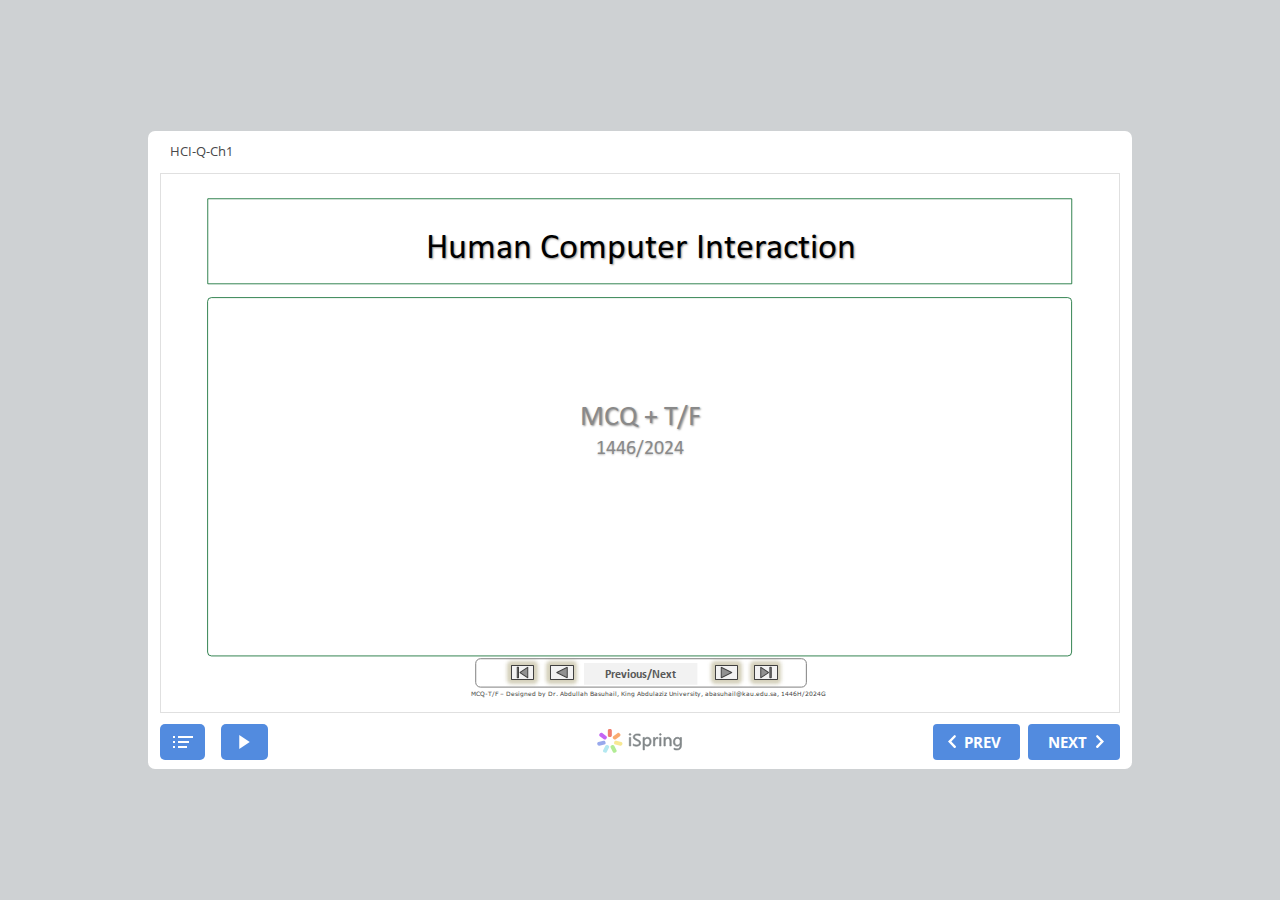
==== HCI-Q-Ch1/index.html @ aa1058a0 "Add files via upload" ====
<!DOCTYPE html>
<!-- Created with iSpring --><!-- 984 644 --><!--version 9.8.0.43 --><!--type html --><!--mainFolder ./ -->
<html style=background-color:#ced1d3;>
<head>
    <meta http-equiv="Content-Type" content="text/html;charset=utf-8"/><meta name="viewport" content="width=device-width,initial-scale=1,minimum-scale=1,maximum-scale=1,user-scalable=no"/><meta name="format-detection" content="telephone=no"/><meta name="apple-mobile-web-app-capable" content="yes"/><meta name="apple-mobile-web-app-status-bar-style" content="black"/><meta http-equiv="X-UA-Compatible" content="IE=edge"/><meta name="msapplication-tap-highlight" content="no"/><title>HCI-Q-Ch1</title><link rel="apple-touch-icon-precomposed" href="data/apple-touch-icon.png"/><link rel="shortcut icon" type="image/ico" href="data/favicon.ico"/><style>body {background-color:#ced1d3;}#spr0_629c1e2 {display:none;}</style>
    
    
    <style>
		#playerView {
			position:absolute;
			-webkit-tap-highlight-color:rgba(0,0,0,0);
			-webkit-user-select:none;
			-moz-user-select:none;
			-webkit-touch-callout:none;
			-webkit-user-drag:none;
		}
		#playerView * {
			position:absolute;
		}
		#preloader {
			width: 50px;
			height: 50px;
			position: absolute;
			top: 0;
			left: 0;
			bottom: 0;
			right: 0;
			margin: auto;
			border-radius: 10px;
			background-color: rgba(0, 0, 0, 0.5);
		}

		#preloader::after {
			content: '';
			position: absolute;
			background: url([data-uri]);
			background-size: cover;
			top: 0;
			left: 0;
			bottom: 0;
			right: 0;
			animation: preloader_spin 1s infinite linear;
			-webkit-animation: preloader_spin 1s infinite linear;
		}

		@keyframes preloader_spin { 0% {transform: rotate(0deg);} 100% {transform: rotate(360deg);} }
		@-webkit-keyframes preloader_spin { 0% {-webkit-transform: rotate(0deg);} 100% {-webkit-transform: rotate(360deg);}}
    </style>
</head>
<body>
	<div id="preloader"></div>
	<script src="data/browsersupport.js?F0FF484C"></script>
	<script src="data/player.js?F0FF484C"></script>
    <div id="content"></div>
    <div id="spr0_629c1e2"></div>
    <script>
		(function(startup){
			function start(savedPresentationState)
			{
				var presInfo = "eNrlXY1y2ziSfhWWrjJ3W2crBP+Zq60p2ZZj1SiSx1KSnRunVBQFWRxTJJek5HhSrrqnuQe7J7lugJRIiaY9HA0dejc7lkQ0GugPf/0BIPCt5bTetb5JIjE1/eT0WFbPzWOFmMpxRzTPjjuybkrk/LQjdeSH1lErBmH4sPHz4rR3/PPx6YLAg7vWO1MTj1qL1jtVgU8bwm0/pKMgnEi6rKmiCFLBuvUOUtKOWitM1YnmIaUTs220xYki/xdI0Na7by0P/9ziH/gZhyt61LJa735lAa0gALGI/QQRWWJpzS03ouwx+/bw5eGIS3tRTloplw7y0vITuuOsNHlCOiiXRjO3wvN8RjQmzJHY1+zmhdVy4XVW2CjPc1SUjcelaUE+Hpee56TNJ6SnOWm9XHq9ykk/YeV6lpVOau+j0nEu37pYjDaIt5a5GowtJmo9wPMAn1vpc3e3Fhy1QqwurQdW67+15qnWhzRd1vhWS8sTTv1lsIppKPQ8+GvZseN7kL0eCKiywjPamlmxdf02cp0ZJe3fsEjt3ac2K+kxJudswuLFckragXfD27dusOatyJCP2SbTkH2RZTT5/bU0b9fhtffh9GfhP4Xx9dvz65Aoinb9VhIlhbd9MA7QEduiSJhSpa0rpq6oRDIUVZd0iR4T8vDlCHPJMPz1S4IzR2aWRBb5/5QkNu8/eKk47Bsgw1RECyugUfJoxPV94h/3ycct/5zzjzufC39Lu0KOtb6PtVSItfQ41lIVrAlCekZnK8B3TY+Ey9BPvguWNwPsk18o1pluxDbPmdQmPkptgo6ETQQmdUWDjXIU3CZ1lAvbV/l5YcWCFVIhXuB/0OkL8T3gLvhzIaRW5HuOd/[base64]/qkHbJqtAECGaLqsiF9rwWiPWmIJIttYho667pV2SwxxDRFU9N0+PJ8Q4CoEMNUVJk815BMjIdKvgMz/le0fjvcfDnK65AKdbCEdsepGDOwYgP7Ixl44Nh+46IRCpkmGyrxywNzVFro1ftZFhHtl9AmKT62HiC5rbeb1goGTGYI+4PI5Aa/vxga+UWgIZWhIfVBo74INFJlaKT6oFFqg+bwJMXYJylyIUmRHycpchWSMnJuFjGjBQtqheDrIym44F+PhNhf2QsWGi2p62bC2EMWjA+ZlqNURT5M4jTDQUUJz1j6USxEzo3nzB3b8uA79SLgHHM/ZOHWGljpDRUCGgIBEe4W1BOcWLD9JQjFvuCktBXSunNiUIxhjNIeiqoY09dAVbJW7LvHclsywAUiMs/jd2gFedIKWRTBP9Y0opgbv+b7pCqlVuhiW9NMqEuiiPlWvleqsjVCN9qQW00GrmLIMnhv4NgB91VFCf6vKEhtv2eqkjFkj3Mx+muYuioRU5c09Ts1RH3SEJyNUDUCJSSaKpuN+I65Sqkhr5ir6BvrK3EVDlstXGUnqb/a6zSqApMb/GqhKjUjY1ZGhtSHjPoSyGSKvhpTqQUapTZoDs9UzH2mohQyFeVxpqJUYSoy8ogTd0WFmQ80wPOREHhxaAGXuANywpmAD/whhADXX4URxhjDb8qYx5zesSAPYjseIxo2BQUU1zrwV0iBUVjwNVkSQVbisGUT4BxTTNlFnpNoFUJ/tlEETMUJIKX7HV2oBnNaomoErAbi+4HLs8lCuQHw3fFmnD/ds8BEzqVRJFhTl6mbOREyoZUTLYS54wE+NLYcF7OGug7FiKbEfAWMKGtFcxdvyqxozuJNmRWNWbzZGtHwxZuMIY1evCmzo1GLN2WGvP7FG7S+EiHisNVCiHaSqsm5rYBMbvCrhRHVDQ2pDA2pDxr1RaCRKkMj1QeNUhs0B6dEirhPidRCSqQ+TonUKpSoNxf86W/UjiPBX9PQtYIjRj74Q05knEgIrDB2LNe9B1oBYnTGHtLQpkBIZoyR0JTITC379ib0V96Mr+Ige5r7yJ5WIaNW1p1132ab0eZAuzixspaO61hhshbjpelDsA2/flvNbkA/ZDJyfqdbtdN7ZCo0XCJnWfh3oIerx7UeJ2KJdDbKCrKM+Y0sYE9Mr+cLSyvGXY2P6ELOlrVCiIB5xQtcRALlTNkSUIJQiGMFAbVCHlHZrmBxdheBaGzFdAn0MYKcAAOd0cgOnSnlilzrDkVZvoBwgrBn3x+KiFGib9xmqQ0Op0Yk7rEajxIxzVS4H/[base64]/ga0nBWN24CWdsNbI5q96SlryL/e3G5i/Xa0wt+VnCOuqJa+fCepWuZ6M0BJVYHKNf9afKU6kDr8NF7BqGcUjnrG46OeUWXUw+0BsbOEP9Yt9XAYW+A+APgZ3tDNpm/cbG15NuWbKxZWlOxFWPrJvoQ0wmbLAdsE4M/zAQPf22w7t6YQt705jIftbj934vjfI6Fv3W12FrD5Nv1AY6mqm82fb8sa0dj5thIjmjPfVmJEY+bbtjY0fL4tY0ij59vK7GjUfFuZIa99vg1tr+RSctBqmW/bSaqm+bYKyOTGvVp8yLqhkStDQ+qDRn0RaJTK0Ej1QaPUBs3h59sKDmU1C5mH+TjzMCszj/zRmwt2TuuSLv3wfvMuKn7nj46EaOGH8THunt5IeTPhzg9vcQMBf4SEwTgQYTCkV/D2Z86Kxk6+bY1o+ORbxpB/wck3bv126MLflTwlrqiWjn0nqXom37ZASVWByjX/WhynOpA6/OSbWnAuuVh8MLlYcjK5WGUUNHG48lbLKS4q4ZBHrchJt6/BgDbF7wsYFa1w6sShBUOevbDwGLh0oQkn0/DdpQCHwGRyLVXoRNkD55g09bKheEoDm9ODgfeezf5Z/LSGTeLz0F/[base64]/5mUboDAc9/SBnKNLQcPFGbHcfNXxRaRTv8A6hHxPUvKVAsz4mW7GhuZ8nec8rNL35OzpgArkOBOeH7Qx6NkSWx/QpEPBBBsWWx+RsWskY0dsNCiRHNYSclRjSGnGxtaPiGhYwhjSYnZXY0ipyUGfLaNyyg7ZWoCQetFmqyk1RNTmYFZHLjXi3UpG5o5MrQkPqgUV8EGqUyNFJ90Ci1QXP4DQtFqzXFV5uSkrtNSaXLTa+Aedx4Dj8lINqsY+D6DJASYBZsaYSQA7n/dD5vvvufNaJp7n/av25taLjTmTHkX8fHUTOmb8cg/F3J5eGKaumhd5L6qwcvbQcoqSpQuaZfiwdUB1KHn2YruACPFN+AR0quwCOV7sDr2P9cOWzB3aN3guPN/[base64]/+im2QvnHW1ANRFoAnEwSudY80RjkSQIfOdPzEDv+kNl4+594fsWf3iYLYd2fJLRF4PgHqYUcaWMLav8N9B56A5xREgABuVmZBHttckOxLRgl24QQSn7bA70jg2bnzVy5PKd1IHa9Cj91TgT/[base64]/[base64]/rjKfMrLwZPIlxIQZvqmbnvTBaww6XSd68TCItnSik1owTj2SFhy3hOFG0Su6Cuwt9YEa2vwRuMcvFxkNvboHzANux+FHW0S2Ljas4Lru+OuUvLAhf9ryh0a4O210tI/[base64]/h1gaH0lKsFhq4VK7CRVk1tYAZnc4FcLl6gbGlIZGlIfNOqLQCNVhkaqDxqlNmj+PJlIHnxreZDC5TlO1YOf3xoG1BNGlodkYYXgc6Iw92KxfefzAw86rXfQgUK/qSRbP1pnmF8pdTiwAHYEZnmBG/iJuCVpT59MnBw4cQY7K79tLpwncyEdPBfOXi6mT2dD/qvAKMpPtFc4wogunanvzvYyptRQStE+QI9nSK0NKUhMS/L1iYYzy7P2MqPtZEZUZT3xcpLMiJvZ+iQ7WZHZrki2EYF6PUn+1HKdaejsJa9nk4feZbsRMEldM9SEt2DqYnubaJJYW+KMEn9P98w3nkjfOGD6mWTNJNnPjnczw6NqBWkvaTOfNKQqaYTRrTRtsoV9J3yWC2eYg55b7Hpt/HOJf2haK9z0yxJHBJx6GTtL6joennW8TvvwjBxaMb0fxTSItoPKEc5y8C9h+iXaTL+s00d32RmZ5NvvuTS+taarOPa9tu3jBSdx28OzRBCufztn/0PfPC+Bb+QVhc8tm2aiq5JxcrYbnMZVTvSzUywY218Glnff92/89tSyb/E6Fm/G1Mv4D0QW9wENAaDbnFbXieJeTJd5vV3SlbrSXnAQ0iiiTK151pE6WlbCtabU3eZMhzrX2Q/PqNgYviOydiIn5iJAV2QdZwwD64buGHbaPSNnMgvzINaO1aluHhjTr3EuV7ieT8NHI/nBKngMxyD0b9CI3XAd/2XDXd/CdoKBZyb+ywZiBlBBrjBYPW5P/XCWFIOI/9DHyef/gVXgbziDmNTG5eabt/kWpdU3TrsQfPSt1c/ON25jcVl/82jTMjKtiTlPU+7eTLex7UyrzLedhwc2hwqt92TSOT3tjka9k3530vl41htOBp2rq864NxxM+p2Tbh83baxmji94Vhiyc3jA8ny8y37nl+7VZHTahbioYTiejD5eXg6vxt2z5Ea/yFmuXCs9IA83fkSrIPDDmO9PZxOlNtvXPnVcJ75nu8T3Uhr91BtMIBWW2+Rxr98b/zL5MDzrQlJdz5q6kJodUopn71lQZk+rGgyvPnT6qY4zJ/pDSi6vuqPuYAwIXF4Mx0Mcp6EyQWcCsYKFH/v70fq9M0h1MjyfnA4/DsYQZYSVTHjz88fuiGE/+PjhpHv1BqeL34yHY8hdGjR6s6fvE6grKrhPoLOs4D53INcfOlc/cUNOr7rw4GzyuTe+wJEMLMfiwZcSBGcUsDOh6NpyV7wcoU+JNlpPOqc/TcbDSefycnLycTzO5OIEGxQTOh1+uOwMfpn0h++Hk5Pee0yEd5EC9pHX3n9ImvaVqNrfCuRHUET9nRgCi6CKG/nB+GrYn0Ckbn8y6P4DkWUfBcHDj+N+b4AFnn4rEIKy/YQFih88+OPVFRR2UoS9EavsmM9+l1f2XzLveK8dync0QWVw8NpKVsj4vjeMNo63SirU2fBDB+CHajS+6p1iCWKF8EO82ZI1jFW88EP2wvmM180ZU43lgeEBr268VNg76NDEZj6+mdFOU/g86A87Z6x4PkDxd96j4eNNFiFCTgsr8zVWnyPQdOdhrynM8VJOZzgSrCBwHTtpzUnFuISuM0nsqvO5N3gPtWHYH0ETO0ufsPY5E85CC7NeKHzVGXWvUC60IuhtHxOZ8KrApISO6xYJXvTeX/ThvzFTeOHcLFx8BaZY62UXMb+kSW1OmnNnNPo8vDpj+Y7ZFWaBFUV3eMlAtnSzyPH4vcHpEOrJ6Tirg18+kMRn7+fYUMbUjtM4kGaHFX9SuyB/UHCTMa/HWLGWqyjGvW2BS2PK0nYwY5bNimJK5z7UMpdaa141cMcbG7ySFEaXV2gya04ljb1A+uKqew5SizgO3l2/vX57d3fXdiJW8pHvrjD5CHyo5fVbaMZv8W644yT4GGvNMR/Zfwz+7kT4+4f138220cbNUj8snNnfL+4i+vWDctmfqYtPnnXz/rezT9LlnTMyjTfy2Q+RBTKaSVRZ/eEGvytE01XFENtEU3XRFA1NLcg0Fu24Bx5qa9N7HfepFXr4deTP4zs89gF3AHZYC8PHY993I66r3/k4OL2YnIy3XVnfWnn2IhcMDbe4UWWbEJ5wl20oSYEkkSYnw39AP4J91XA/YPgTdlE/7Qf80h1htYC/LGjQ+dR7z/t/6JbSzmTTJ9kW9g3ufTLMYqVdO/4qgieYXSh6VlWidpG2URdGn8G41+k/1sPxyOlQzs/iYB5Tog96UHANsWh+/tj778l5p9dnlW+vhlv3zDuwZmvLs2l6sR87OmPmzFgYNiKWzD9Xzu+4l5P3q2+SPnlw1v3Hm+Jkc531Y+3LisHrDeKnUkDzk1w+nhg2/[base64]/X583hOq5zm9xSGq2WdN85YpeW4lPXitJKwHu/H59OLMnqFdd9uTfob2rl87HLVMqnEBx1O1cw3Jx2BqdsKDrFiurmwqASYf7749FmwILatLRiewFd85xx4qw8d3HPuucdiJNmdAQDZDrEJXK7SvljIXn8rkAWR0Vom91tnF8HfkyjL4/IYtpbUc6FkF2n8h9PGPojYEzohgzZob4QMO6c7KTDfm0DE9d+E5xz9cc9KOrDeN0W79WWPr5F0E7Vj5EcM5A743Hn9OID1KkRr0L+KoRheF8wLQ3ghVfg56aV7hTkodseOzEQ0+5XC+vQfmSkctCumUsLkT5Y4S20/YxLkxXmSGEViYsykqFHqziZwdsReVYflzhhk87ZGfPK0BggD7e8u53hQVsJoXOB0OXjnF50BtBR7EajMycujnfV7W4IHPIdTjr6fMrn//7nf7kYp8tJ+4RGw39nmsw67S35xAb48tglAF68A9uyg02kP8QPirXmOcNGcylrKNa09f1SarlpuYcjlU8mzVrXn014p109PPw/dVmhSQ==";
				PresentationPlayer.start(presInfo, "content", "playerView", onPlayerInit, savedPresentationState);
				function onPlayerInit(player)
				{
					(player);

					var preloader = document.getElementById("preloader");
					preloader.parentNode.removeChild(preloader);
				}
			}

			if (startup)
				startup(start);
			else
				start();
		})();
    </script>
</body>
</html>
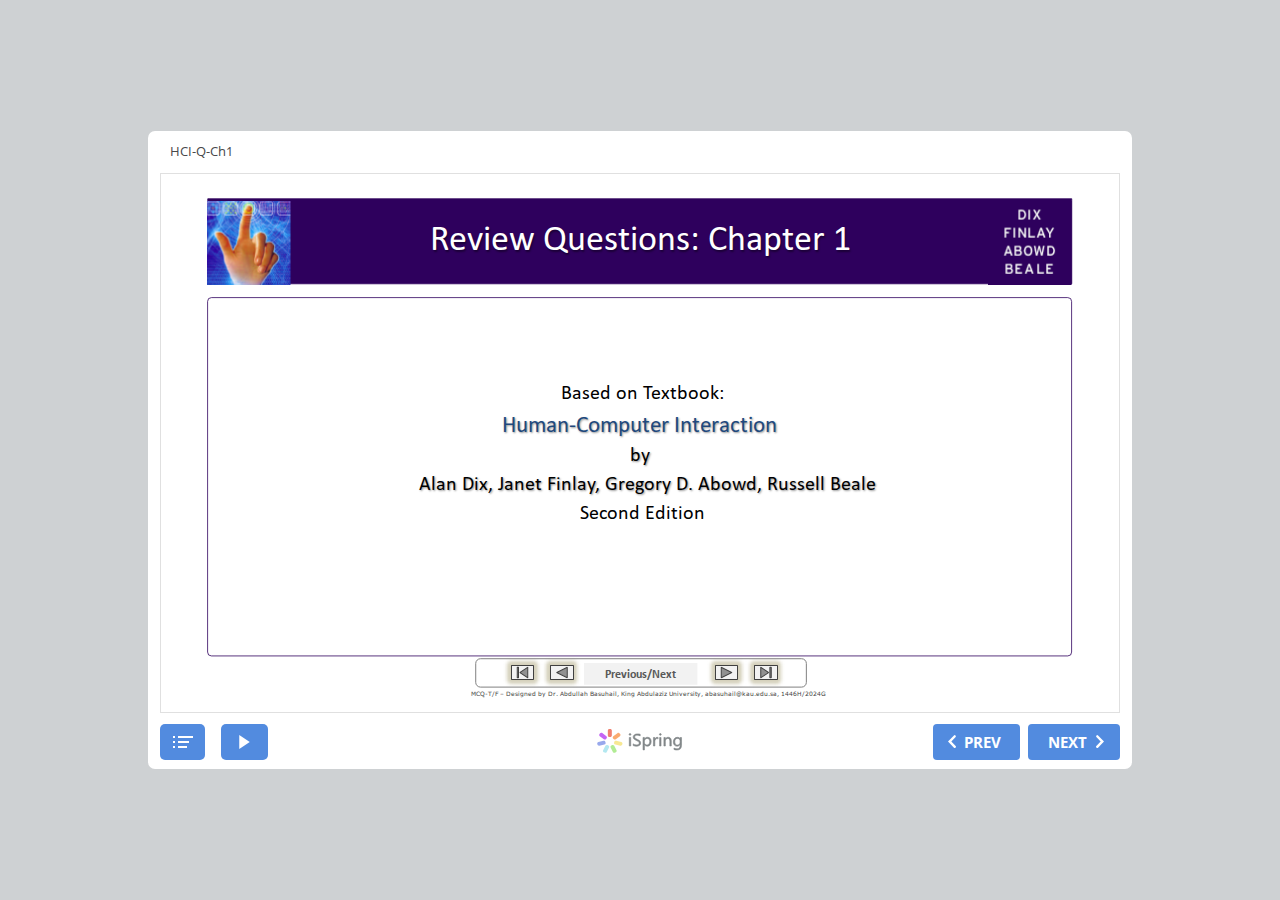
==== commit 729b4abe: "Add files via upload" ====
--- a/HCI-Q-Ch1/index.html
+++ b/HCI-Q-Ch1/index.html
@@ -2,7 +2,7 @@
 <!-- Created with iSpring --><!-- 984 644 --><!--version 9.8.0.43 --><!--type html --><!--mainFolder ./ -->
 <html style=background-color:#ced1d3;>
 <head>
-    <meta http-equiv="Content-Type" content="text/html;charset=utf-8"/><meta name="viewport" content="width=device-width,initial-scale=1,minimum-scale=1,maximum-scale=1,user-scalable=no"/><meta name="format-detection" content="telephone=no"/><meta name="apple-mobile-web-app-capable" content="yes"/><meta name="apple-mobile-web-app-status-bar-style" content="black"/><meta http-equiv="X-UA-Compatible" content="IE=edge"/><meta name="msapplication-tap-highlight" content="no"/><title>HCI-Q-Ch1</title><link rel="apple-touch-icon-precomposed" href="data/apple-touch-icon.png"/><link rel="shortcut icon" type="image/ico" href="data/favicon.ico"/><style>body {background-color:#ced1d3;}#spr0_629c1e2 {display:none;}</style>
+    <meta http-equiv="Content-Type" content="text/html;charset=utf-8"/><meta name="viewport" content="width=device-width,initial-scale=1,minimum-scale=1,maximum-scale=1,user-scalable=no"/><meta name="format-detection" content="telephone=no"/><meta name="apple-mobile-web-app-capable" content="yes"/><meta name="apple-mobile-web-app-status-bar-style" content="black"/><meta http-equiv="X-UA-Compatible" content="IE=edge"/><meta name="msapplication-tap-highlight" content="no"/><title>HCI-Q-Ch1</title><link rel="apple-touch-icon-precomposed" href="data/apple-touch-icon.png"/><link rel="shortcut icon" type="image/ico" href="data/favicon.ico"/><style>body {background-color:#ced1d3;}#spr0_dfa91a5 {display:none;}</style>
     
     
     <style>
@@ -49,15 +49,15 @@
 </head>
 <body>
 	<div id="preloader"></div>
-	<script src="data/browsersupport.js?F0FF484C"></script>
-	<script src="data/player.js?F0FF484C"></script>
+	<script src="data/browsersupport.js?F4E9B649"></script>
+	<script src="data/player.js?F4E9B649"></script>
     <div id="content"></div>
-    <div id="spr0_629c1e2"></div>
+    <div id="spr0_dfa91a5"></div>
     <script>
 		(function(startup){
 			function start(savedPresentationState)
 			{
-				var presInfo = "eNrlXY1y2ziSfhWWrjJ3W2crBP+Zq60p2ZZj1SiSx1KSnRunVBQFWRxTJJek5HhSrrqnuQe7J7lugJRIiaY9HA0dejc7lkQ0GugPf/0BIPCt5bTetb5JIjE1/eT0WFbPzWOFmMpxRzTPjjuybkrk/LQjdeSH1lErBmH4sPHz4rR3/PPx6YLAg7vWO1MTj1qL1jtVgU8bwm0/pKMgnEi6rKmiCFLBuvUOUtKOWitM1YnmIaUTs220xYki/xdI0Na7by0P/9ziH/gZhyt61LJa735lAa0gALGI/QQRWWJpzS03ouwx+/bw5eGIS3tRTloplw7y0vITuuOsNHlCOiiXRjO3wvN8RjQmzJHY1+zmhdVy4XVW2CjPc1SUjcelaUE+Hpee56TNJ6SnOWm9XHq9ykk/YeV6lpVOau+j0nEu37pYjDaIt5a5GowtJmo9wPMAn1vpc3e3Fhy1QqwurQdW67+15qnWhzRd1vhWS8sTTv1lsIppKPQ8+GvZseN7kL0eCKiywjPamlmxdf02cp0ZJe3fsEjt3ac2K+kxJudswuLFckragXfD27dusOatyJCP2SbTkH2RZTT5/bU0b9fhtffh9GfhP4Xx9dvz65Aoinb9VhIlhbd9MA7QEduiSJhSpa0rpq6oRDIUVZd0iR4T8vDlCHPJMPz1S4IzR2aWRBb5/5QkNu8/eKk47Bsgw1RECyugUfJoxPV94h/3ycct/5zzjzufC39Lu0KOtb6PtVSItfQ41lIVrAlCekZnK8B3TY+Ey9BPvguWNwPsk18o1pluxDbPmdQmPkptgo6ETQQmdUWDjXIU3CZ1lAvbV/l5YcWCFVIhXuB/0OkL8T3gLvhzIaRW5HuOd/[base64]/qkHbJqtAECGaLqsiF9rwWiPWmIJIttYho667pV2SwxxDRFU9N0+PJ8Q4CoEMNUVJk815BMjIdKvgMz/le0fjvcfDnK65AKdbCEdsepGDOwYgP7Ixl44Nh+46IRCpkmGyrxywNzVFro1ftZFhHtl9AmKT62HiC5rbeb1goGTGYI+4PI5Aa/vxga+UWgIZWhIfVBo74INFJlaKT6oFFqg+bwJMXYJylyIUmRHycpchWSMnJuFjGjBQtqheDrIym44F+PhNhf2QsWGi2p62bC2EMWjA+ZlqNURT5M4jTDQUUJz1j6USxEzo3nzB3b8uA79SLgHHM/ZOHWGljpDRUCGgIBEe4W1BOcWLD9JQjFvuCktBXSunNiUIxhjNIeiqoY09dAVbJW7LvHclsywAUiMs/jd2gFedIKWRTBP9Y0opgbv+b7pCqlVuhiW9NMqEuiiPlWvleqsjVCN9qQW00GrmLIMnhv4NgB91VFCf6vKEhtv2eqkjFkj3Mx+muYuioRU5c09Ts1RH3SEJyNUDUCJSSaKpuN+I65Sqkhr5ir6BvrK3EVDlstXGUnqb/a6zSqApMb/GqhKjUjY1ZGhtSHjPoSyGSKvhpTqQUapTZoDs9UzH2mohQyFeVxpqJUYSoy8ogTd0WFmQ80wPOREHhxaAGXuANywpmAD/whhADXX4URxhjDb8qYx5zesSAPYjseIxo2BQUU1zrwV0iBUVjwNVkSQVbisGUT4BxTTNlFnpNoFUJ/tlEETMUJIKX7HV2oBnNaomoErAbi+4HLs8lCuQHw3fFmnD/ds8BEzqVRJFhTl6mbOREyoZUTLYS54wE+NLYcF7OGug7FiKbEfAWMKGtFcxdvyqxozuJNmRWNWbzZGtHwxZuMIY1evCmzo1GLN2WGvP7FG7S+EiHisNVCiHaSqsm5rYBMbvCrhRHVDQ2pDA2pDxr1RaCRKkMj1QeNUhs0B6dEirhPidRCSqQ+TonUKpSoNxf86W/UjiPBX9PQtYIjRj74Q05knEgIrDB2LNe9B1oBYnTGHtLQpkBIZoyR0JTITC379ib0V96Mr+Ige5r7yJ5WIaNW1p1132ab0eZAuzixspaO61hhshbjpelDsA2/flvNbkA/ZDJyfqdbtdN7ZCo0XCJnWfh3oIerx7UeJ2KJdDbKCrKM+Y0sYE9Mr+cLSyvGXY2P6ELOlrVCiIB5xQtcRALlTNkSUIJQiGMFAbVCHlHZrmBxdheBaGzFdAn0MYKcAAOd0cgOnSnlilzrDkVZvoBwgrBn3x+KiFGib9xmqQ0Op0Yk7rEajxIxzVS4H/[base64]/ga0nBWN24CWdsNbI5q96SlryL/e3G5i/Xa0wt+VnCOuqJa+fCepWuZ6M0BJVYHKNf9afKU6kDr8NF7BqGcUjnrG46OeUWXUw+0BsbOEP9Yt9XAYW+A+APgZ3tDNpm/cbG15NuWbKxZWlOxFWPrJvoQ0wmbLAdsE4M/zAQPf22w7t6YQt705jIftbj934vjfI6Fv3W12FrD5Nv1AY6mqm82fb8sa0dj5thIjmjPfVmJEY+bbtjY0fL4tY0ij59vK7GjUfFuZIa99vg1tr+RSctBqmW/bSaqm+bYKyOTGvVp8yLqhkStDQ+qDRn0RaJTK0Ej1QaPUBs3h59sKDmU1C5mH+TjzMCszj/zRmwt2TuuSLv3wfvMuKn7nj46EaOGH8THunt5IeTPhzg9vcQMBf4SEwTgQYTCkV/D2Z86Kxk6+bY1o+ORbxpB/wck3bv126MLflTwlrqiWjn0nqXom37ZASVWByjX/WhynOpA6/OSbWnAuuVh8MLlYcjK5WGUUNHG48lbLKS4q4ZBHrchJt6/BgDbF7wsYFa1w6sShBUOevbDwGLh0oQkn0/DdpQCHwGRyLVXoRNkD55g09bKheEoDm9ODgfeezf5Z/LSGTeLz0F/[base64]/5mUboDAc9/SBnKNLQcPFGbHcfNXxRaRTv8A6hHxPUvKVAsz4mW7GhuZ8nec8rNL35OzpgArkOBOeH7Qx6NkSWx/QpEPBBBsWWx+RsWskY0dsNCiRHNYSclRjSGnGxtaPiGhYwhjSYnZXY0ipyUGfLaNyyg7ZWoCQetFmqyk1RNTmYFZHLjXi3UpG5o5MrQkPqgUV8EGqUyNFJ90Ci1QXP4DQtFqzXFV5uSkrtNSaXLTa+Aedx4Dj8lINqsY+D6DJASYBZsaYSQA7n/dD5vvvufNaJp7n/av25taLjTmTHkX8fHUTOmb8cg/F3J5eGKaumhd5L6qwcvbQcoqSpQuaZfiwdUB1KHn2YruACPFN+AR0quwCOV7sDr2P9cOWzB3aN3guPN/[base64]/+im2QvnHW1ANRFoAnEwSudY80RjkSQIfOdPzEDv+kNl4+594fsWf3iYLYd2fJLRF4PgHqYUcaWMLav8N9B56A5xREgABuVmZBHttckOxLRgl24QQSn7bA70jg2bnzVy5PKd1IHa9Cj91TgT/[base64]/[base64]/rjKfMrLwZPIlxIQZvqmbnvTBaww6XSd68TCItnSik1owTj2SFhy3hOFG0Su6Cuwt9YEa2vwRuMcvFxkNvboHzANux+FHW0S2Ljas4Lru+OuUvLAhf9ryh0a4O210tI/[base64]/h1gaH0lKsFhq4VK7CRVk1tYAZnc4FcLl6gbGlIZGlIfNOqLQCNVhkaqDxqlNmj+PJlIHnxreZDC5TlO1YOf3xoG1BNGlodkYYXgc6Iw92KxfefzAw86rXfQgUK/qSRbP1pnmF8pdTiwAHYEZnmBG/iJuCVpT59MnBw4cQY7K79tLpwncyEdPBfOXi6mT2dD/qvAKMpPtFc4wogunanvzvYyptRQStE+QI9nSK0NKUhMS/L1iYYzy7P2MqPtZEZUZT3xcpLMiJvZ+iQ7WZHZrki2EYF6PUn+1HKdaejsJa9nk4feZbsRMEldM9SEt2DqYnubaJJYW+KMEn9P98w3nkjfOGD6mWTNJNnPjnczw6NqBWkvaTOfNKQqaYTRrTRtsoV9J3yWC2eYg55b7Hpt/HOJf2haK9z0yxJHBJx6GTtL6joennW8TvvwjBxaMb0fxTSItoPKEc5y8C9h+iXaTL+s00d32RmZ5NvvuTS+taarOPa9tu3jBSdx28OzRBCufztn/0PfPC+Bb+QVhc8tm2aiq5JxcrYbnMZVTvSzUywY218Glnff92/89tSyb/E6Fm/G1Mv4D0QW9wENAaDbnFbXieJeTJd5vV3SlbrSXnAQ0iiiTK151pE6WlbCtabU3eZMhzrX2Q/PqNgYviOydiIn5iJAV2QdZwwD64buGHbaPSNnMgvzINaO1aluHhjTr3EuV7ieT8NHI/nBKngMxyD0b9CI3XAd/2XDXd/CdoKBZyb+ywZiBlBBrjBYPW5P/XCWFIOI/9DHyef/gVXgbziDmNTG5eabt/kWpdU3TrsQfPSt1c/ON25jcVl/82jTMjKtiTlPU+7eTLex7UyrzLedhwc2hwqt92TSOT3tjka9k3530vl41htOBp2rq864NxxM+p2Tbh83baxmji94Vhiyc3jA8ny8y37nl+7VZHTahbioYTiejD5eXg6vxt2z5Ea/yFmuXCs9IA83fkSrIPDDmO9PZxOlNtvXPnVcJ75nu8T3Uhr91BtMIBWW2+Rxr98b/zL5MDzrQlJdz5q6kJodUopn71lQZk+rGgyvPnT6qY4zJ/pDSi6vuqPuYAwIXF4Mx0Mcp6EyQWcCsYKFH/v70fq9M0h1MjyfnA4/DsYQZYSVTHjz88fuiGE/+PjhpHv1BqeL34yHY8hdGjR6s6fvE6grKrhPoLOs4D53INcfOlc/cUNOr7rw4GzyuTe+wJEMLMfiwZcSBGcUsDOh6NpyV7wcoU+JNlpPOqc/TcbDSefycnLycTzO5OIEGxQTOh1+uOwMfpn0h++Hk5Pee0yEd5EC9pHX3n9ImvaVqNrfCuRHUET9nRgCi6CKG/nB+GrYn0Ckbn8y6P4DkWUfBcHDj+N+b4AFnn4rEIKy/YQFih88+OPVFRR2UoS9EavsmM9+l1f2XzLveK8dync0QWVw8NpKVsj4vjeMNo63SirU2fBDB+CHajS+6p1iCWKF8EO82ZI1jFW88EP2wvmM180ZU43lgeEBr268VNg76NDEZj6+mdFOU/g86A87Z6x4PkDxd96j4eNNFiFCTgsr8zVWnyPQdOdhrynM8VJOZzgSrCBwHTtpzUnFuISuM0nsqvO5N3gPtWHYH0ETO0ufsPY5E85CC7NeKHzVGXWvUC60IuhtHxOZ8KrApISO6xYJXvTeX/ThvzFTeOHcLFx8BaZY62UXMb+kSW1OmnNnNPo8vDpj+Y7ZFWaBFUV3eMlAtnSzyPH4vcHpEOrJ6Tirg18+kMRn7+fYUMbUjtM4kGaHFX9SuyB/UHCTMa/HWLGWqyjGvW2BS2PK0nYwY5bNimJK5z7UMpdaa141cMcbG7ySFEaXV2gya04ljb1A+uKqew5SizgO3l2/vX57d3fXdiJW8pHvrjD5CHyo5fVbaMZv8W644yT4GGvNMR/Zfwz+7kT4+4f138220cbNUj8snNnfL+4i+vWDctmfqYtPnnXz/rezT9LlnTMyjTfy2Q+RBTKaSVRZ/eEGvytE01XFENtEU3XRFA1NLcg0Fu24Bx5qa9N7HfepFXr4deTP4zs89gF3AHZYC8PHY993I66r3/k4OL2YnIy3XVnfWnn2IhcMDbe4UWWbEJ5wl20oSYEkkSYnw39AP4J91XA/YPgTdlE/7Qf80h1htYC/LGjQ+dR7z/t/6JbSzmTTJ9kW9g3ufTLMYqVdO/4qgieYXSh6VlWidpG2URdGn8G41+k/1sPxyOlQzs/iYB5Tog96UHANsWh+/tj778l5p9dnlW+vhlv3zDuwZmvLs2l6sR87OmPmzFgYNiKWzD9Xzu+4l5P3q2+SPnlw1v3Hm+Jkc531Y+3LisHrDeKnUkDzk1w+nhg2/[base64]/X583hOq5zm9xSGq2WdN85YpeW4lPXitJKwHu/H59OLMnqFdd9uTfob2rl87HLVMqnEBx1O1cw3Jx2BqdsKDrFiurmwqASYf7749FmwILatLRiewFd85xx4qw8d3HPuucdiJNmdAQDZDrEJXK7SvljIXn8rkAWR0Vom91tnF8HfkyjL4/IYtpbUc6FkF2n8h9PGPojYEzohgzZob4QMO6c7KTDfm0DE9d+E5xz9cc9KOrDeN0W79WWPr5F0E7Vj5EcM5A743Hn9OID1KkRr0L+KoRheF8wLQ3ghVfg56aV7hTkodseOzEQ0+5XC+vQfmSkctCumUsLkT5Y4S20/YxLkxXmSGEViYsykqFHqziZwdsReVYflzhhk87ZGfPK0BggD7e8u53hQVsJoXOB0OXjnF50BtBR7EajMycujnfV7W4IHPIdTjr6fMrn//7nf7kYp8tJ+4RGw39nmsw67S35xAb48tglAF68A9uyg02kP8QPirXmOcNGcylrKNa09f1SarlpuYcjlU8mzVrXn014p109PPw/dVmhSQ==";
+				var presInfo = "eNrlXY1y2ziSfhWWrjJ3VyVr+P+Tq60t2VJi3SiWV1KSnRtPqSASkjimSB5J2fGmXHVPcw92T3LdAClREk1nOFo69Gx2LJJodKM/gAA+AAS+ttzW29bXbl+X1L6hnSnv+r0ztX9+cXZuvNPODKlniLp6oUmq+thqtxIQhh8bfy8vBmd/O7tYSfDgvvXW0sV2a9V6q6nwa0O4HUR0EkYzSVdlSTJ0EAvvWm9lUdLbrQ2adeNFROnM6pgdcaYq/wEStPX2a8vHP7f4B26TaEPbLdJ6+wsLaIUhiMXsFkQUmRlbEC+m7DG7evz1sc2l/XhPWi2XDvellWd0J3lp6RnpsFwa3dwJL/YTojNhjsSxZm9fWCsXvssLm+VpjouS8bQ0LUjH09KLPWnrGen5nrRRLn232ZN+xss7Jy+dFt8npZO9dBtiMdog3lrvlWB8ZeLWIzwP8TnJnnuHpaDdirC4tB5Zqf/aWmRaHzO76Vs4gB9NUXlyWg5JyM2Psec6VOr8hhlnHz61WX5OUam7DUtW67nUCf0lf40Nk73FqgLWnG3SIJEiS056/wWin5OYOkLgC1P6JZkHwe1b4Sa63KyJf3YRrMNNQiNh4MNfYidu4N9E8wcQ6HrEF3rul7bwn8SnifDO9T3y0BbeR3QZRA9CryN058G90xbGmzimniecU+LRm2hC7cB3hL7jojZeVQAWAKbYEUWJpU7tGKplqJokm6pmyIZMzyTp8dc2ussg/+XXNFs4kE4aWeT/U9PYvLrhmeiyK4CYqYhXJKRx+mjC9X3iPw/pzy3/XfCf+4ALH2SacZxpcmGmyU9nmlwl0z6vSCKQiArJCv+D6ldIHsAlIVgIESVx4Lv+8q830Y0v4Z8edTaQe3e0LVxHQXotEMiHgZ/eoVh3vhXbPmdS2/gotQ1qC9sITGpMw61yFNyZau+F7ausWgQ4jnEYSeLMWRBotwiomkOIqZodSRINyTAMRVUMrS0rekc0FE01FF2RTai1ZaUjyaqhaaZmMQmzo5qaqOqKqRuSaWi/slf9F6ktwj+pDdY7mi4rhmHJlg7h8ETtyKqsyYpkKQpoMX9lr/w2ylGM4whYoDIvpCMvDEiSLou6qKksvmypHVM3VcU0ZNEQFekpLyTN1C1JFXWldi/kZ71QdLWjWbKkyJpuggL1O8wL5VkvVNnqSIak6ZYJeiTT/N68uFuqB04Y4IOsqqJhaaaFpQiSqHfgV4PCZIqiYUptU5Y7UH/KqiRLInNDlTuaBNYUUzFMq6BIqZAqEV6wDByzfSZLHVmzTC17Aw/9OI5yHCPniHboCLzMiilZMlQRoEZVIZFKR7RkUZWg7Ouydlo/ZF3Xud5v9SMXI+eH/qwfimZ2AAIFohqKKX+vGWI864isiB3JMg1Wd2uKVeKIZYmWrhtw8e2OqJIlmZaqKdK3OpKL8Vip88Cc/wW9z7U3v7b3lciFSpilo5YqwSRsWNv+RBIeObpfuWiMQpbFWku8eGR9lRbygCDPO+LjPNqa4s3rCczt+sdZueDQSJWhkeqDRn0RaOTK0Mj1QaO/CDRKZWiU+qDRaoPm9DzFPOYpSiFPUZ7mKUoVnjJxl6uE9fdXlETASZAXXPLLtpAEG3vFQuM1UMRcGHvIgvEh09LOVOyHfV65qCOlQusgToTYXfruwrWJD9fUj4EWLYKIhZM74LFLKoQ0Ao4k3K+oL7iJYAdrEEoCwc2ILpi5dxNQjGGMBDM2JZ+KrZjG/BWwlbwXxz1kpSOb0AuSFJ7G79AL+VkvFFGELrKuS6q17dp8n2yl1AtD7Oi6BWVJFDHd6vfKVnZOGGYHUqsrQFdMRYEOHPTtgP5qogz/V1Vkt98zW8k5ckS7GAM2LUOTJcuQde07dUR/1hEckNB0CXJItDQ2IPEd05VSR14xXTG33ldjKxy3WtjKgal/dr/TqoyMVB8y6ksgk8v6amSlFmj0F4FGqgyNUh80Wm3QnJ6sWMdkRS0kK+rTZEWtNqnywIhESIPQo4JH41ggc7gCYuC4MZKCjRuvhIXrU8GhCXE9IAzC3NtQRg4U/HMOd4ITAJ3wAyQWfhIR4CT3OAXGGEUAPCSCAC/[base64]/6QcxE3FkISJS7xvAdgBiBGHfaQRjYFTuEwUkEzLjIn9u0yCja+w+dykAAtAiRAm4ixI3JPHjpsrdkCmBPnRmTtei6J0mkZP7MPwTbc/bZxlqAfEhm7/6A7tfMHZGo0WiNnWwX3oIerx2kfN2ZGultlBUnG9MYECBDT6wfCmiS4JPIJXUi78l4IMZCnZIXzSaCcKVsDShAKcUgYUhLxiHwei3OzGKQSktA1kL8YEgH80aGxHblzynV45B5FWZKALoKwbz8wDqqeios5urPtOcsd6HPqksw7reaTXEy3VN6V/h19Z0nnbbr87Z3nXJRv4WN5T6SOKemSnvVfIEpHM3AsXpZY/[base64]/[base64]/yxnuchp8k50mhOU+ZHo6aXyhxBcqZq32N2/NG5pV31Vo3RcNRqYTQHpmqaJagCjVQfNOqLQKNWhkauDxr9RaDRKkOj1AeNVhs0J6c0mnJMaYxCSmM8TWmMKpTmfUTCFWMJjEGwr28WxKbIEe6osCYO3X5/EwtrnCIiNgTHbrosDzgIi8rnUPQTsQQi269gIdqeF41biJbWwzknmr34Ke/In2+AN/[base64]/A5Rz5Ew7Ace93bRfeV+srcU21VO0HpuoZgNshpVRGSqoPKbU2pE4/AKcVbHouFu96LpZsey5WaQdHd/iJDm/[base64]/1wNyv1t3lwNUyNHhgqp5vRSpBI9UHjfoi0MiVoZHrg0Z/EWiUytAo9UGj1QbN6VmRXsCKnjgLquwwqEqnQXWFdeBQ1uf3An+ZH/NjWyUAY7CDiDEl3P4tHQ2EO/6RUbYQAXeDyHjDPCIubrXN9unm3wxt4gPmA6wj5vrXFIiP78Zrtme3u2afPO0NMn5Od5wA7kaBz+CnRD5NkLvwA4/[base64]/Hl6OXrO9V0jhPfVOj1cUy119IGpf3bzZRwgpVRGSqoPKbU2pE4/1FZwMJ5UfDKeVHI0nlTpbLyu/d8bly0i8Om94PqLIFoTfsT6jd9fB3hJPGFB7CTgm+6cB8lqbzaefd5DXbbb6OFzNky2ZufvsWUI6aAbWFlS/[base64]/AnQdi8ALXUbMgn60TSJcmowQ7SQL5S0fgJyDw5NwHG49bylYqJ5vIZwdQ4I29onzvU8Z8kpUbZ6cr2CTmuxdI7DS+Pkuxurs02GUb/N7edT0gWbiYgZk+FfeRqdX8Bc57XjR2gXOpF41ZP1DqRWOoz86JZi9wzjvSaPJT5keTFhCUOvL6Fzgz96uxHw5cLeznwFRNHdkq0Ej1QaO+CDRyZWjk+qDRXwQapTI0Sn3QaLVBc/o1BAVn2UnFh9lJJafZSVrFUxSCkEYkoTE7Si47ZxtPUcOFykmczaTwXRHCKGAbjgIxih/ihK7T0w/oF+BLrg9K0uXIrn8XeLgxG2iE59nh2buDElzPO3MoHh7uoNa5R9fZjm4xi5mRkcKZnJTfrHEtNaSU+svdXNA11yZMQmJT4V1E1hSXQwuMjG3Xc2/[base64]/[base64]/BSvB8l40dyVYmRfNmRYp86IxXGLnRMNXguUcaTSbKPOjUfMiZY78CVaCofvV6AQHrhY6cWCqpp5hFWik+qBRXwQauTI0cn3Q6C8CjVIZGqU+aLTaoPnjfCJ98LXlg4Xrd36LdfVbo5D6woT4yBc2CD7nCgs/ETv3wWKB8Hdbb6EKhZpTTVeAtHqYXjnrcmAGHAg4+wJLuEXcUtvzZ41LJzbOYGf5t0uF+2wq5JOnwj1Kxfz5ZCj/LDCK0hMfZY4woWt3HnjOUcLUGnIpPgbo6QRptSEFxvQ0XZ9o5BCfHCVGP0iMqClG2s9JEyNuh+zT5ORFnEOR/EsE6o3U/[base64]/Ye98XwI/7CsKXxCb5qJrsnneOwzO4qrnRu8CM8YO1iHxH4bBMujMiX2Lx6b4DlOv4D8QWT2ENAKAbve0em6cDBK63tfbl/pyXz4KDiMax5SptXpduavnJTwyp94uZQaUue5xeE7F1vEDkTs3dhMuAoRFMXClbkiW9MCxi35P6ikszIdYB15nunlgQr8ke6nCWX0aPRkpCDfhUziGUbBEJw7DDfyXD/cCgu8JBvYs/JcPxASggr3MYOW4Mw8iJ80GEf9hH2c//Y+sAH/FQcS0NK63V/72Ks6Kb5JVIfjoa2uYH3LcxeKywfbR9s3IvU2s8zTn3Zv5Lradeyv3353HRzaMCm/v+ax7cdGfTAbnw/6s+7E3GM2uuuNxdzoYXc2G3fP+EJdubBw3EHwSRWxvHvB8P971sPtzfzybXPQhLmoYTWeTj9fXo/G030sP+ovd9cYj2YZ5uPwj3oRhECV8nTob67TZ+va567nJA1stfmRp8tPgagZWWGrTx4PhYPrz7MOo1wdTfZ/MPbBmR5TiXnwE8ux5VVej8YfuMNPRc+PfpeR63J/0r6aAwPXlaDrCdhoKE1QmECtcBUlwHG046IHV2ejd7GL08WoKUSZYyIQ3f/vYnzDsrz5+OO+P3+A48JvpaAqpy4Imb470fQJ1RRn3CXSWZdznLqT6Q3f8E3fkYtyHB73Z58H0Elsy8ByzBz9OENxJyHaIonfE2/B8hDol3mo97178NJuOZt3r69n5x+k0l4pzfKGY0MXow3X36ufZcPR+NDsfvEcjvIoUsI688f9N1vUvkqb/e4H8BLJoeBBDYBE0cSt/NR2PhjOI1B/Orvp/R2TZT0Hw6ON0OLjCDM+uCoQgbz9hhuIPD/44HkNmp1k4mLDCjukc9nlh/zn3qfidS/m6JigMLp5myTIZPxuH1sb1N2mB6o0+dAF+KEbT8eACcxALRBDhgZfsxdgkqyBi3607vGw6TDXmB4aHvLjxXGGfssMr5gT4hUYns/D5ajjq9lj2fIDs775Hx6fbJEKEPS0sz++w+LRB072PtaawwLM63dFEIGHouXb6NqcF4xqqztTYuPt5cPUeSsNoOIFXrJc9Ye+nI/QigkkvFB53J/0xykUkhtr2KZEZLwpMSuh6XpHg5eD95RD+mzKFl+5y5eGnMMVar/uI+TVNS3P6Oncnk8+jcY+lO2GHtIUkju/x2IF87uaR4/EHVxcjKCcX07wOfhxBGp99p2NDHlM7yeKAzS7L/rR0Qfog42ZTXo6xYK03cYIr3EKPJpTZdjFhxGZZMaeLAEqZR8kdLxq47o01XqmFyfUYXWavU8nLXiB9Oe6/A6lVkoRvb368+fH+/r7jxizn48DboPkY+lDrmx/hNf4Rz3A7S4PPsNSc8Zb9r+Ff3Bjvf7j7i9UxO7hi6oeV6/zl8j6mXz6o10NHW33yyfL9b71P8vW9O7HMN0rvh5iAjG5JmqL9sMRrVdINTTXFjqRrhmiJpq4VJBqzdjqAHmprW3udDSmJfLycBIvkHnePwHWAXfaG4eNpEHgx1zXsfry6uJydT3dV2ZBsfHu1FwwvbvFLlX+FcNe7/IuSZkgaaXY++jvUI1hXjY4DRj9hFfXTccDP/QkWC/jLgq66nwbvef0P1VJWmWzrJJtg3eA9pM0sFto7N9jE8ASTC1nPikrcKdI26UPrczUddIdP1XA8ctaU8y09WI8p1Qc1KHQNMWv+9nHwX7N33cGQFb6jEk4eWO+AOHfEt2l2dCHbgcNxHRaGLxEz898b9x+4opPXq2/SOvmq1//7m2Kze5X1U+8XSaDXGybPWUD301Q+bQxf/6ctfYsjZWa2Pa7TwJnro30jqHtdvt8F7LO2vsnv3wFxNYNpx64PDTRrcKBN9Q4DL1HH+WDEWpmsk7gLHly92+8TDvxFcCh0NcrkrgKhXHRyCW5ycxNoj9dQ5R+KsP7gnk3WEzwU+9w/nwymWGd9pnNkd1yAFd5vb4FY2X2u6cn1bfbqsOlgOsQEXEG85ZYeeO6acc0s6scP/SzZvEraT9fn7R49nnubniYab9b0uHPEDhfFpx6Js0LAa7+/Pm8sTeqY674+avS3pfLbscsVyucQnPS7Y2huLrpXF6wpusCC6u2FQSHC9A+nk22DBaVpTRJ7BVXzgnHivDzv4vb677oQJ0voBBrIrIlL5Q6V8sdC+vhtgSy2ivBu9ndxfrkKEhr/+oQs2t6Jci6E7DqT/3jO0J8AY8JuyGix4AHT7vmBHXa3C0y79tvgva7+dABZfZpeN+G12jrAbwk6mfopkmMGcnc67V5cfoAyNeFFKNhE0AwfC2a5AbxwDP3crNBdgDxU21M3AWLa/0KwDB1HRioH7zXr0kKkDyS6hXc/16XJC3OksIgkRQnJ0aNNko7gHYh8Ux2XdsJm3V6P9crQGSAPt7y6dXC/rpTQeUDo9uNcXHavoKI4jEYdNymON+73twQO+Q4nHUM+5PN///O/XIzT5fT9hJeG3+dembustuQDG9CXxyoB8OIV2I4dbCP9Ln5QrHWfM2w1l7KGYk27vl9GLbdv7ulI5bOm2dv1Rw0fvFePj/8PEfRhSA==";
 				PresentationPlayer.start(presInfo, "content", "playerView", onPlayerInit, savedPresentationState);
 				function onPlayerInit(player)
 				{
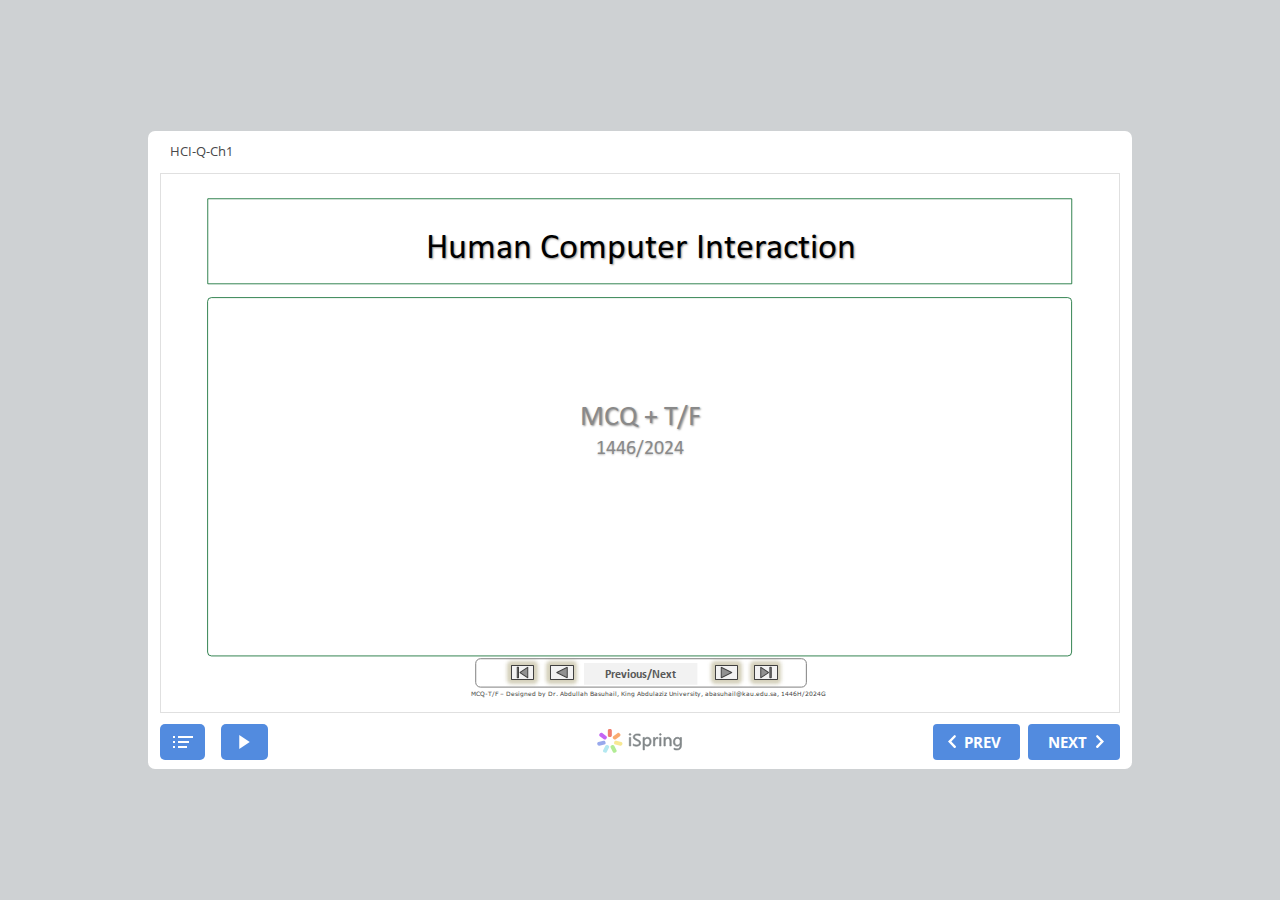
==== commit 12af1f00: "Add files via upload" ====
--- a/HCI-Q-Ch1/index.html
+++ b/HCI-Q-Ch1/index.html
@@ -2,7 +2,7 @@
 <!-- Created with iSpring --><!-- 984 644 --><!--version 9.8.0.43 --><!--type html --><!--mainFolder ./ -->
 <html style=background-color:#ced1d3;>
 <head>
-    <meta http-equiv="Content-Type" content="text/html;charset=utf-8"/><meta name="viewport" content="width=device-width,initial-scale=1,minimum-scale=1,maximum-scale=1,user-scalable=no"/><meta name="format-detection" content="telephone=no"/><meta name="apple-mobile-web-app-capable" content="yes"/><meta name="apple-mobile-web-app-status-bar-style" content="black"/><meta http-equiv="X-UA-Compatible" content="IE=edge"/><meta name="msapplication-tap-highlight" content="no"/><title>HCI-Q-Ch1</title><link rel="apple-touch-icon-precomposed" href="data/apple-touch-icon.png"/><link rel="shortcut icon" type="image/ico" href="data/favicon.ico"/><style>body {background-color:#ced1d3;}#spr0_dfa91a5 {display:none;}</style>
+    <meta http-equiv="Content-Type" content="text/html;charset=utf-8"/><meta name="viewport" content="width=device-width,initial-scale=1,minimum-scale=1,maximum-scale=1,user-scalable=no"/><meta name="format-detection" content="telephone=no"/><meta name="apple-mobile-web-app-capable" content="yes"/><meta name="apple-mobile-web-app-status-bar-style" content="black"/><meta http-equiv="X-UA-Compatible" content="IE=edge"/><meta name="msapplication-tap-highlight" content="no"/><title>HCI-Q-Ch1</title><link rel="apple-touch-icon-precomposed" href="data/apple-touch-icon.png"/><link rel="shortcut icon" type="image/ico" href="data/favicon.ico"/><style>body {background-color:#ced1d3;}#spr0_629c1e2 {display:none;}</style>
     
     
     <style>
@@ -49,15 +49,15 @@
 </head>
 <body>
 	<div id="preloader"></div>
-	<script src="data/browsersupport.js?F4E9B649"></script>
-	<script src="data/player.js?F4E9B649"></script>
+	<script src="data/browsersupport.js?F0FF484C"></script>
+	<script src="data/player.js?F0FF484C"></script>
     <div id="content"></div>
-    <div id="spr0_dfa91a5"></div>
+    <div id="spr0_629c1e2"></div>
     <script>
 		(function(startup){
 			function start(savedPresentationState)
 			{
-				var presInfo = "eNrlXY1y2ziSfhWWrjJ3VyVr+P+Tq60t2VJi3SiWV1KSnRtPqSASkjimSB5J2fGmXHVPcw92T3LdAClREk1nOFo69Gx2LJJodKM/gAA+AAS+ttzW29bXbl+X1L6hnSnv+r0ztX9+cXZuvNPODKlniLp6oUmq+thqtxIQhh8bfy8vBmd/O7tYSfDgvvXW0sV2a9V6q6nwa0O4HUR0EkYzSVdlSTJ0EAvvWm9lUdLbrQ2adeNFROnM6pgdcaYq/wEStPX2a8vHP7f4B26TaEPbLdJ6+wsLaIUhiMXsFkQUmRlbEC+m7DG7evz1sc2l/XhPWi2XDvellWd0J3lp6RnpsFwa3dwJL/YTojNhjsSxZm9fWCsXvssLm+VpjouS8bQ0LUjH09KLPWnrGen5nrRRLn232ZN+xss7Jy+dFt8npZO9dBtiMdog3lrvlWB8ZeLWIzwP8TnJnnuHpaDdirC4tB5Zqf/aWmRaHzO76Vs4gB9NUXlyWg5JyM2Psec6VOr8hhlnHz61WX5OUam7DUtW67nUCf0lf40Nk73FqgLWnG3SIJEiS056/wWin5OYOkLgC1P6JZkHwe1b4Sa63KyJf3YRrMNNQiNh4MNfYidu4N9E8wcQ6HrEF3rul7bwn8SnifDO9T3y0BbeR3QZRA9CryN058G90xbGmzimniecU+LRm2hC7cB3hL7jojZeVQAWAKbYEUWJpU7tGKplqJokm6pmyIZMzyTp8dc2ussg/+XXNFs4kE4aWeT/U9PYvLrhmeiyK4CYqYhXJKRx+mjC9X3iPw/pzy3/XfCf+4ALH2SacZxpcmGmyU9nmlwl0z6vSCKQiArJCv+D6ldIHsAlIVgIESVx4Lv+8q830Y0v4Z8edTaQe3e0LVxHQXotEMiHgZ/eoVh3vhXbPmdS2/gotQ1qC9sITGpMw61yFNyZau+F7ausWgQ4jnEYSeLMWRBotwiomkOIqZodSRINyTAMRVUMrS0rekc0FE01FF2RTai1ZaUjyaqhaaZmMQmzo5qaqOqKqRuSaWi/slf9F6ktwj+pDdY7mi4rhmHJlg7h8ETtyKqsyYpkKQpoMX9lr/w2ylGM4whYoDIvpCMvDEiSLou6qKksvmypHVM3VcU0ZNEQFekpLyTN1C1JFXWldi/kZ71QdLWjWbKkyJpuggL1O8wL5VkvVNnqSIak6ZYJeiTT/N68uFuqB04Y4IOsqqJhaaaFpQiSqHfgV4PCZIqiYUptU5Y7UH/KqiRLInNDlTuaBNYUUzFMq6BIqZAqEV6wDByzfSZLHVmzTC17Aw/9OI5yHCPniHboCLzMiilZMlQRoEZVIZFKR7RkUZWg7Ouydlo/ZF3Xud5v9SMXI+eH/qwfimZ2AAIFohqKKX+vGWI864isiB3JMg1Wd2uKVeKIZYmWrhtw8e2OqJIlmZaqKdK3OpKL8Vip88Cc/wW9z7U3v7b3lciFSpilo5YqwSRsWNv+RBIeObpfuWiMQpbFWku8eGR9lRbygCDPO+LjPNqa4s3rCczt+sdZueDQSJWhkeqDRn0RaOTK0Mj1QaO/CDRKZWiU+qDRaoPm9DzFPOYpSiFPUZ7mKUoVnjJxl6uE9fdXlETASZAXXPLLtpAEG3vFQuM1UMRcGHvIgvEh09LOVOyHfV65qCOlQusgToTYXfruwrWJD9fUj4EWLYKIhZM74LFLKoQ0Ao4k3K+oL7iJYAdrEEoCwc2ILpi5dxNQjGGMBDM2JZ+KrZjG/BWwlbwXxz1kpSOb0AuSFJ7G79AL+VkvFFGELrKuS6q17dp8n2yl1AtD7Oi6BWVJFDHd6vfKVnZOGGYHUqsrQFdMRYEOHPTtgP5qogz/V1Vkt98zW8k5ckS7GAM2LUOTJcuQde07dUR/1hEckNB0CXJItDQ2IPEd05VSR14xXTG33ldjKxy3WtjKgal/dr/TqoyMVB8y6ksgk8v6amSlFmj0F4FGqgyNUh80Wm3QnJ6sWMdkRS0kK+rTZEWtNqnywIhESIPQo4JH41ggc7gCYuC4MZKCjRuvhIXrU8GhCXE9IAzC3NtQRg4U/HMOd4ITAJ3wAyQWfhIR4CT3OAXGGEUAPCSCAC/[base64]/6QcxE3FkISJS7xvAdgBiBGHfaQRjYFTuEwUkEzLjIn9u0yCja+w+dykAAtAiRAm4ixI3JPHjpsrdkCmBPnRmTtei6J0mkZP7MPwTbc/bZxlqAfEhm7/6A7tfMHZGo0WiNnWwX3oIerx2kfN2ZGultlBUnG9MYECBDT6wfCmiS4JPIJXUi78l4IMZCnZIXzSaCcKVsDShAKcUgYUhLxiHwei3OzGKQSktA1kL8YEgH80aGxHblzynV45B5FWZKALoKwbz8wDqqeios5urPtOcsd6HPqksw7reaTXEy3VN6V/h19Z0nnbbr87Z3nXJRv4WN5T6SOKemSnvVfIEpHM3AsXpZY/[base64]/[base64]/yxnuchp8k50mhOU+ZHo6aXyhxBcqZq32N2/NG5pV31Vo3RcNRqYTQHpmqaJagCjVQfNOqLQKNWhkauDxr9RaDRKkOj1AeNVhs0J6c0mnJMaYxCSmM8TWmMKpTmfUTCFWMJjEGwr28WxKbIEe6osCYO3X5/EwtrnCIiNgTHbrosDzgIi8rnUPQTsQQi269gIdqeF41biJbWwzknmr34Ke/In2+AN/[base64]/A5Rz5Ew7Ace93bRfeV+srcU21VO0HpuoZgNshpVRGSqoPKbU2pE4/AKcVbHouFu96LpZsey5WaQdHd/iJDm/[base64]/1wNyv1t3lwNUyNHhgqp5vRSpBI9UHjfoi0MiVoZHrg0Z/EWiUytAo9UGj1QbN6VmRXsCKnjgLquwwqEqnQXWFdeBQ1uf3An+ZH/NjWyUAY7CDiDEl3P4tHQ2EO/6RUbYQAXeDyHjDPCIubrXN9unm3wxt4gPmA6wj5vrXFIiP78Zrtme3u2afPO0NMn5Od5wA7kaBz+CnRD5NkLvwA4/[base64]/Hl6OXrO9V0jhPfVOj1cUy119IGpf3bzZRwgpVRGSqoPKbU2pE4/1FZwMJ5UfDKeVHI0nlTpbLyu/d8bly0i8Om94PqLIFoTfsT6jd9fB3hJPGFB7CTgm+6cB8lqbzaefd5DXbbb6OFzNky2ZufvsWUI6aAbWFlS/[base64]/AnQdi8ALXUbMgn60TSJcmowQ7SQL5S0fgJyDw5NwHG49bylYqJ5vIZwdQ4I29onzvU8Z8kpUbZ6cr2CTmuxdI7DS+Pkuxurs02GUb/N7edT0gWbiYgZk+FfeRqdX8Bc57XjR2gXOpF41ZP1DqRWOoz86JZi9wzjvSaPJT5keTFhCUOvL6Fzgz96uxHw5cLeznwFRNHdkq0Ej1QaO+CDRyZWjk+qDRXwQapTI0Sn3QaLVBc/o1BAVn2UnFh9lJJafZSVrFUxSCkEYkoTE7Si47ZxtPUcOFykmczaTwXRHCKGAbjgIxih/ihK7T0w/oF+BLrg9K0uXIrn8XeLgxG2iE59nh2buDElzPO3MoHh7uoNa5R9fZjm4xi5mRkcKZnJTfrHEtNaSU+svdXNA11yZMQmJT4V1E1hSXQwuMjG3Xc2/[base64]/[base64]/BSvB8l40dyVYmRfNmRYp86IxXGLnRMNXguUcaTSbKPOjUfMiZY78CVaCofvV6AQHrhY6cWCqpp5hFWik+qBRXwQauTI0cn3Q6C8CjVIZGqU+aLTaoPnjfCJ98LXlg4Xrd36LdfVbo5D6woT4yBc2CD7nCgs/ETv3wWKB8Hdbb6EKhZpTTVeAtHqYXjnrcmAGHAg4+wJLuEXcUtvzZ41LJzbOYGf5t0uF+2wq5JOnwj1Kxfz5ZCj/LDCK0hMfZY4woWt3HnjOUcLUGnIpPgbo6QRptSEFxvQ0XZ9o5BCfHCVGP0iMqClG2s9JEyNuh+zT5ORFnEOR/EsE6o3U/[base64]/Ye98XwI/7CsKXxCb5qJrsnneOwzO4qrnRu8CM8YO1iHxH4bBMujMiX2Lx6b4DlOv4D8QWT2ENAKAbve0em6cDBK63tfbl/pyXz4KDiMax5SptXpduavnJTwyp94uZQaUue5xeE7F1vEDkTs3dhMuAoRFMXClbkiW9MCxi35P6ikszIdYB15nunlgQr8ke6nCWX0aPRkpCDfhUziGUbBEJw7DDfyXD/cCgu8JBvYs/JcPxASggr3MYOW4Mw8iJ80GEf9hH2c//Y+sAH/FQcS0NK63V/72Ks6Kb5JVIfjoa2uYH3LcxeKywfbR9s3IvU2s8zTn3Zv5Lradeyv3353HRzaMCm/v+ax7cdGfTAbnw/6s+7E3GM2uuuNxdzoYXc2G3fP+EJdubBw3EHwSRWxvHvB8P971sPtzfzybXPQhLmoYTWeTj9fXo/G030sP+ovd9cYj2YZ5uPwj3oRhECV8nTob67TZ+va567nJA1stfmRp8tPgagZWWGrTx4PhYPrz7MOo1wdTfZ/MPbBmR5TiXnwE8ux5VVej8YfuMNPRc+PfpeR63J/0r6aAwPXlaDrCdhoKE1QmECtcBUlwHG046IHV2ejd7GL08WoKUSZYyIQ3f/vYnzDsrz5+OO+P3+A48JvpaAqpy4Imb470fQJ1RRn3CXSWZdznLqT6Q3f8E3fkYtyHB73Z58H0Elsy8ByzBz9OENxJyHaIonfE2/B8hDol3mo97178NJuOZt3r69n5x+k0l4pzfKGY0MXow3X36ufZcPR+NDsfvEcjvIoUsI688f9N1vUvkqb/e4H8BLJoeBBDYBE0cSt/NR2PhjOI1B/Orvp/R2TZT0Hw6ON0OLjCDM+uCoQgbz9hhuIPD/44HkNmp1k4mLDCjukc9nlh/zn3qfidS/m6JigMLp5myTIZPxuH1sb1N2mB6o0+dAF+KEbT8eACcxALRBDhgZfsxdgkqyBi3607vGw6TDXmB4aHvLjxXGGfssMr5gT4hUYns/D5ajjq9lj2fIDs775Hx6fbJEKEPS0sz++w+LRB072PtaawwLM63dFEIGHouXb6NqcF4xqqztTYuPt5cPUeSsNoOIFXrJc9Ye+nI/QigkkvFB53J/0xykUkhtr2KZEZLwpMSuh6XpHg5eD95RD+mzKFl+5y5eGnMMVar/uI+TVNS3P6Oncnk8+jcY+lO2GHtIUkju/x2IF87uaR4/EHVxcjKCcX07wOfhxBGp99p2NDHlM7yeKAzS7L/rR0Qfog42ZTXo6xYK03cYIr3EKPJpTZdjFhxGZZMaeLAEqZR8kdLxq47o01XqmFyfUYXWavU8nLXiB9Oe6/A6lVkoRvb368+fH+/r7jxizn48DboPkY+lDrmx/hNf4Rz3A7S4PPsNSc8Zb9r+Ff3Bjvf7j7i9UxO7hi6oeV6/zl8j6mXz6o10NHW33yyfL9b71P8vW9O7HMN0rvh5iAjG5JmqL9sMRrVdINTTXFjqRrhmiJpq4VJBqzdjqAHmprW3udDSmJfLycBIvkHnePwHWAXfaG4eNpEHgx1zXsfry6uJydT3dV2ZBsfHu1FwwvbvFLlX+FcNe7/IuSZkgaaXY++jvUI1hXjY4DRj9hFfXTccDP/QkWC/jLgq66nwbvef0P1VJWmWzrJJtg3eA9pM0sFto7N9jE8ASTC1nPikrcKdI26UPrczUddIdP1XA8ctaU8y09WI8p1Qc1KHQNMWv+9nHwX7N33cGQFb6jEk4eWO+AOHfEt2l2dCHbgcNxHRaGLxEz898b9x+4opPXq2/SOvmq1//7m2Kze5X1U+8XSaDXGybPWUD301Q+bQxf/6ctfYsjZWa2Pa7TwJnro30jqHtdvt8F7LO2vsnv3wFxNYNpx64PDTRrcKBN9Q4DL1HH+WDEWpmsk7gLHly92+8TDvxFcCh0NcrkrgKhXHRyCW5ycxNoj9dQ5R+KsP7gnk3WEzwU+9w/nwymWGd9pnNkd1yAFd5vb4FY2X2u6cn1bfbqsOlgOsQEXEG85ZYeeO6acc0s6scP/SzZvEraT9fn7R49nnubniYab9b0uHPEDhfFpx6Js0LAa7+/Pm8sTeqY674+avS3pfLbscsVyucQnPS7Y2huLrpXF6wpusCC6u2FQSHC9A+nk22DBaVpTRJ7BVXzgnHivDzv4vb677oQJ0voBBrIrIlL5Q6V8sdC+vhtgSy2ivBu9ndxfrkKEhr/+oQs2t6Jci6E7DqT/3jO0J8AY8JuyGix4AHT7vmBHXa3C0y79tvgva7+dABZfZpeN+G12jrAbwk6mfopkmMGcnc67V5cfoAyNeFFKNhE0AwfC2a5AbxwDP3crNBdgDxU21M3AWLa/0KwDB1HRioH7zXr0kKkDyS6hXc/16XJC3OksIgkRQnJ0aNNko7gHYh8Ux2XdsJm3V6P9crQGSAPt7y6dXC/rpTQeUDo9uNcXHavoKI4jEYdNymON+73twQO+Q4nHUM+5PN///O/XIzT5fT9hJeG3+dembustuQDG9CXxyoB8OIV2I4dbCP9Ln5QrHWfM2w1l7KGYk27vl9GLbdv7ulI5bOm2dv1Rw0fvFePj/8PEfRhSA==";
+				var presInfo = "eNrlXY1y2ziSfhWWrjJ3W2crBP+Zq60p2ZZj1SiSx1KSnRunVBQFWRxTJJek5HhSrrqnuQe7J7lugJRIiaY9HA0dejc7lkQ0GugPf/0BIPCt5bTetb5JIjE1/eT0WFbPzWOFmMpxRzTPjjuybkrk/LQjdeSH1lErBmH4sPHz4rR3/PPx6YLAg7vWO1MTj1qL1jtVgU8bwm0/pKMgnEi6rKmiCFLBuvUOUtKOWitM1YnmIaUTs220xYki/xdI0Na7by0P/9ziH/gZhyt61LJa735lAa0gALGI/QQRWWJpzS03ouwx+/bw5eGIS3tRTloplw7y0vITuuOsNHlCOiiXRjO3wvN8RjQmzJHY1+zmhdVy4XVW2CjPc1SUjcelaUE+Hpee56TNJ6SnOWm9XHq9ykk/YeV6lpVOau+j0nEu37pYjDaIt5a5GowtJmo9wPMAn1vpc3e3Fhy1QqwurQdW67+15qnWhzRd1vhWS8sTTv1lsIppKPQ8+GvZseN7kL0eCKiywjPamlmxdf02cp0ZJe3fsEjt3ac2K+kxJudswuLFckragXfD27dusOatyJCP2SbTkH2RZTT5/bU0b9fhtffh9GfhP4Xx9dvz65Aoinb9VhIlhbd9MA7QEduiSJhSpa0rpq6oRDIUVZd0iR4T8vDlCHPJMPz1S4IzR2aWRBb5/5QkNu8/eKk47Bsgw1RECyugUfJoxPV94h/3ycct/5zzjzufC39Lu0KOtb6PtVSItfQ41lIVrAlCekZnK8B3TY+Ey9BPvguWNwPsk18o1pluxDbPmdQmPkptgo6ETQQmdUWDjXIU3CZ1lAvbV/l5YcWCFVIhXuB/0OkL8T3gLvhzIaRW5HuOd/[base64]/qkHbJqtAECGaLqsiF9rwWiPWmIJIttYho667pV2SwxxDRFU9N0+PJ8Q4CoEMNUVJk815BMjIdKvgMz/le0fjvcfDnK65AKdbCEdsepGDOwYgP7Ixl44Nh+46IRCpkmGyrxywNzVFro1ftZFhHtl9AmKT62HiC5rbeb1goGTGYI+4PI5Aa/vxga+UWgIZWhIfVBo74INFJlaKT6oFFqg+bwJMXYJylyIUmRHycpchWSMnJuFjGjBQtqheDrIym44F+PhNhf2QsWGi2p62bC2EMWjA+ZlqNURT5M4jTDQUUJz1j6USxEzo3nzB3b8uA79SLgHHM/ZOHWGljpDRUCGgIBEe4W1BOcWLD9JQjFvuCktBXSunNiUIxhjNIeiqoY09dAVbJW7LvHclsywAUiMs/jd2gFedIKWRTBP9Y0opgbv+b7pCqlVuhiW9NMqEuiiPlWvleqsjVCN9qQW00GrmLIMnhv4NgB91VFCf6vKEhtv2eqkjFkj3Mx+muYuioRU5c09Ts1RH3SEJyNUDUCJSSaKpuN+I65Sqkhr5ir6BvrK3EVDlstXGUnqb/a6zSqApMb/GqhKjUjY1ZGhtSHjPoSyGSKvhpTqQUapTZoDs9UzH2mohQyFeVxpqJUYSoy8ogTd0WFmQ80wPOREHhxaAGXuANywpmAD/whhADXX4URxhjDb8qYx5zesSAPYjseIxo2BQUU1zrwV0iBUVjwNVkSQVbisGUT4BxTTNlFnpNoFUJ/tlEETMUJIKX7HV2oBnNaomoErAbi+4HLs8lCuQHw3fFmnD/ds8BEzqVRJFhTl6mbOREyoZUTLYS54wE+NLYcF7OGug7FiKbEfAWMKGtFcxdvyqxozuJNmRWNWbzZGtHwxZuMIY1evCmzo1GLN2WGvP7FG7S+EiHisNVCiHaSqsm5rYBMbvCrhRHVDQ2pDA2pDxr1RaCRKkMj1QeNUhs0B6dEirhPidRCSqQ+TonUKpSoNxf86W/UjiPBX9PQtYIjRj74Q05knEgIrDB2LNe9B1oBYnTGHtLQpkBIZoyR0JTITC379ib0V96Mr+Ige5r7yJ5WIaNW1p1132ab0eZAuzixspaO61hhshbjpelDsA2/flvNbkA/ZDJyfqdbtdN7ZCo0XCJnWfh3oIerx7UeJ2KJdDbKCrKM+Y0sYE9Mr+cLSyvGXY2P6ELOlrVCiIB5xQtcRALlTNkSUIJQiGMFAbVCHlHZrmBxdheBaGzFdAn0MYKcAAOd0cgOnSnlilzrDkVZvoBwgrBn3x+KiFGib9xmqQ0Op0Yk7rEajxIxzVS4H/[base64]/ga0nBWN24CWdsNbI5q96SlryL/e3G5i/Xa0wt+VnCOuqJa+fCepWuZ6M0BJVYHKNf9afKU6kDr8NF7BqGcUjnrG46OeUWXUw+0BsbOEP9Yt9XAYW+A+APgZ3tDNpm/cbG15NuWbKxZWlOxFWPrJvoQ0wmbLAdsE4M/zAQPf22w7t6YQt705jIftbj934vjfI6Fv3W12FrD5Nv1AY6mqm82fb8sa0dj5thIjmjPfVmJEY+bbtjY0fL4tY0ij59vK7GjUfFuZIa99vg1tr+RSctBqmW/bSaqm+bYKyOTGvVp8yLqhkStDQ+qDRn0RaJTK0Ej1QaPUBs3h59sKDmU1C5mH+TjzMCszj/zRmwt2TuuSLv3wfvMuKn7nj46EaOGH8THunt5IeTPhzg9vcQMBf4SEwTgQYTCkV/D2Z86Kxk6+bY1o+ORbxpB/wck3bv126MLflTwlrqiWjn0nqXom37ZASVWByjX/WhynOpA6/OSbWnAuuVh8MLlYcjK5WGUUNHG48lbLKS4q4ZBHrchJt6/BgDbF7wsYFa1w6sShBUOevbDwGLh0oQkn0/DdpQCHwGRyLVXoRNkD55g09bKheEoDm9ODgfeezf5Z/LSGTeLz0F/[base64]/5mUboDAc9/SBnKNLQcPFGbHcfNXxRaRTv8A6hHxPUvKVAsz4mW7GhuZ8nec8rNL35OzpgArkOBOeH7Qx6NkSWx/QpEPBBBsWWx+RsWskY0dsNCiRHNYSclRjSGnGxtaPiGhYwhjSYnZXY0ipyUGfLaNyyg7ZWoCQetFmqyk1RNTmYFZHLjXi3UpG5o5MrQkPqgUV8EGqUyNFJ90Ci1QXP4DQtFqzXFV5uSkrtNSaXLTa+Aedx4Dj8lINqsY+D6DJASYBZsaYSQA7n/dD5vvvufNaJp7n/av25taLjTmTHkX8fHUTOmb8cg/F3J5eGKaumhd5L6qwcvbQcoqSpQuaZfiwdUB1KHn2YruACPFN+AR0quwCOV7sDr2P9cOWzB3aN3guPN/[base64]/+im2QvnHW1ANRFoAnEwSudY80RjkSQIfOdPzEDv+kNl4+594fsWf3iYLYd2fJLRF4PgHqYUcaWMLav8N9B56A5xREgABuVmZBHttckOxLRgl24QQSn7bA70jg2bnzVy5PKd1IHa9Cj91TgT/[base64]/[base64]/rjKfMrLwZPIlxIQZvqmbnvTBaww6XSd68TCItnSik1owTj2SFhy3hOFG0Su6Cuwt9YEa2vwRuMcvFxkNvboHzANux+FHW0S2Ljas4Lru+OuUvLAhf9ryh0a4O210tI/[base64]/h1gaH0lKsFhq4VK7CRVk1tYAZnc4FcLl6gbGlIZGlIfNOqLQCNVhkaqDxqlNmj+PJlIHnxreZDC5TlO1YOf3xoG1BNGlodkYYXgc6Iw92KxfefzAw86rXfQgUK/qSRbP1pnmF8pdTiwAHYEZnmBG/iJuCVpT59MnBw4cQY7K79tLpwncyEdPBfOXi6mT2dD/qvAKMpPtFc4wogunanvzvYyptRQStE+QI9nSK0NKUhMS/L1iYYzy7P2MqPtZEZUZT3xcpLMiJvZ+iQ7WZHZrki2EYF6PUn+1HKdaejsJa9nk4feZbsRMEldM9SEt2DqYnubaJJYW+KMEn9P98w3nkjfOGD6mWTNJNnPjnczw6NqBWkvaTOfNKQqaYTRrTRtsoV9J3yWC2eYg55b7Hpt/HOJf2haK9z0yxJHBJx6GTtL6joennW8TvvwjBxaMb0fxTSItoPKEc5y8C9h+iXaTL+s00d32RmZ5NvvuTS+taarOPa9tu3jBSdx28OzRBCufztn/0PfPC+Bb+QVhc8tm2aiq5JxcrYbnMZVTvSzUywY218Glnff92/89tSyb/E6Fm/G1Mv4D0QW9wENAaDbnFbXieJeTJd5vV3SlbrSXnAQ0iiiTK151pE6WlbCtabU3eZMhzrX2Q/PqNgYviOydiIn5iJAV2QdZwwD64buGHbaPSNnMgvzINaO1aluHhjTr3EuV7ieT8NHI/nBKngMxyD0b9CI3XAd/2XDXd/CdoKBZyb+ywZiBlBBrjBYPW5P/XCWFIOI/9DHyef/gVXgbziDmNTG5eabt/kWpdU3TrsQfPSt1c/ON25jcVl/82jTMjKtiTlPU+7eTLex7UyrzLedhwc2hwqt92TSOT3tjka9k3530vl41htOBp2rq864NxxM+p2Tbh83baxmji94Vhiyc3jA8ny8y37nl+7VZHTahbioYTiejD5eXg6vxt2z5Ea/yFmuXCs9IA83fkSrIPDDmO9PZxOlNtvXPnVcJ75nu8T3Uhr91BtMIBWW2+Rxr98b/zL5MDzrQlJdz5q6kJodUopn71lQZk+rGgyvPnT6qY4zJ/pDSi6vuqPuYAwIXF4Mx0Mcp6EyQWcCsYKFH/v70fq9M0h1MjyfnA4/DsYQZYSVTHjz88fuiGE/+PjhpHv1BqeL34yHY8hdGjR6s6fvE6grKrhPoLOs4D53INcfOlc/cUNOr7rw4GzyuTe+wJEMLMfiwZcSBGcUsDOh6NpyV7wcoU+JNlpPOqc/TcbDSefycnLycTzO5OIEGxQTOh1+uOwMfpn0h++Hk5Pee0yEd5EC9pHX3n9ImvaVqNrfCuRHUET9nRgCi6CKG/nB+GrYn0Ckbn8y6P4DkWUfBcHDj+N+b4AFnn4rEIKy/YQFih88+OPVFRR2UoS9EavsmM9+l1f2XzLveK8dync0QWVw8NpKVsj4vjeMNo63SirU2fBDB+CHajS+6p1iCWKF8EO82ZI1jFW88EP2wvmM180ZU43lgeEBr268VNg76NDEZj6+mdFOU/g86A87Z6x4PkDxd96j4eNNFiFCTgsr8zVWnyPQdOdhrynM8VJOZzgSrCBwHTtpzUnFuISuM0nsqvO5N3gPtWHYH0ETO0ufsPY5E85CC7NeKHzVGXWvUC60IuhtHxOZ8KrApISO6xYJXvTeX/ThvzFTeOHcLFx8BaZY62UXMb+kSW1OmnNnNPo8vDpj+Y7ZFWaBFUV3eMlAtnSzyPH4vcHpEOrJ6Tirg18+kMRn7+fYUMbUjtM4kGaHFX9SuyB/UHCTMa/HWLGWqyjGvW2BS2PK0nYwY5bNimJK5z7UMpdaa141cMcbG7ySFEaXV2gya04ljb1A+uKqew5SizgO3l2/vX57d3fXdiJW8pHvrjD5CHyo5fVbaMZv8W644yT4GGvNMR/Zfwz+7kT4+4f138220cbNUj8snNnfL+4i+vWDctmfqYtPnnXz/rezT9LlnTMyjTfy2Q+RBTKaSVRZ/eEGvytE01XFENtEU3XRFA1NLcg0Fu24Bx5qa9N7HfepFXr4deTP4zs89gF3AHZYC8PHY993I66r3/k4OL2YnIy3XVnfWnn2IhcMDbe4UWWbEJ5wl20oSYEkkSYnw39AP4J91XA/YPgTdlE/7Qf80h1htYC/LGjQ+dR7z/t/6JbSzmTTJ9kW9g3ufTLMYqVdO/4qgieYXSh6VlWidpG2URdGn8G41+k/1sPxyOlQzs/iYB5Tog96UHANsWh+/tj778l5p9dnlW+vhlv3zDuwZmvLs2l6sR87OmPmzFgYNiKWzD9Xzu+4l5P3q2+SPnlw1v3Hm+Jkc531Y+3LisHrDeKnUkDzk1w+nhg2/[base64]/X583hOq5zm9xSGq2WdN85YpeW4lPXitJKwHu/H59OLMnqFdd9uTfob2rl87HLVMqnEBx1O1cw3Jx2BqdsKDrFiurmwqASYf7749FmwILatLRiewFd85xx4qw8d3HPuucdiJNmdAQDZDrEJXK7SvljIXn8rkAWR0Vom91tnF8HfkyjL4/IYtpbUc6FkF2n8h9PGPojYEzohgzZob4QMO6c7KTDfm0DE9d+E5xz9cc9KOrDeN0W79WWPr5F0E7Vj5EcM5A743Hn9OID1KkRr0L+KoRheF8wLQ3ghVfg56aV7hTkodseOzEQ0+5XC+vQfmSkctCumUsLkT5Y4S20/YxLkxXmSGEViYsykqFHqziZwdsReVYflzhhk87ZGfPK0BggD7e8u53hQVsJoXOB0OXjnF50BtBR7EajMycujnfV7W4IHPIdTjr6fMrn//7nf7kYp8tJ+4RGw39nmsw67S35xAb48tglAF68A9uyg02kP8QPirXmOcNGcylrKNa09f1SarlpuYcjlU8mzVrXn014p109PPw/dVmhSQ==";
 				PresentationPlayer.start(presInfo, "content", "playerView", onPlayerInit, savedPresentationState);
 				function onPlayerInit(player)
 				{
